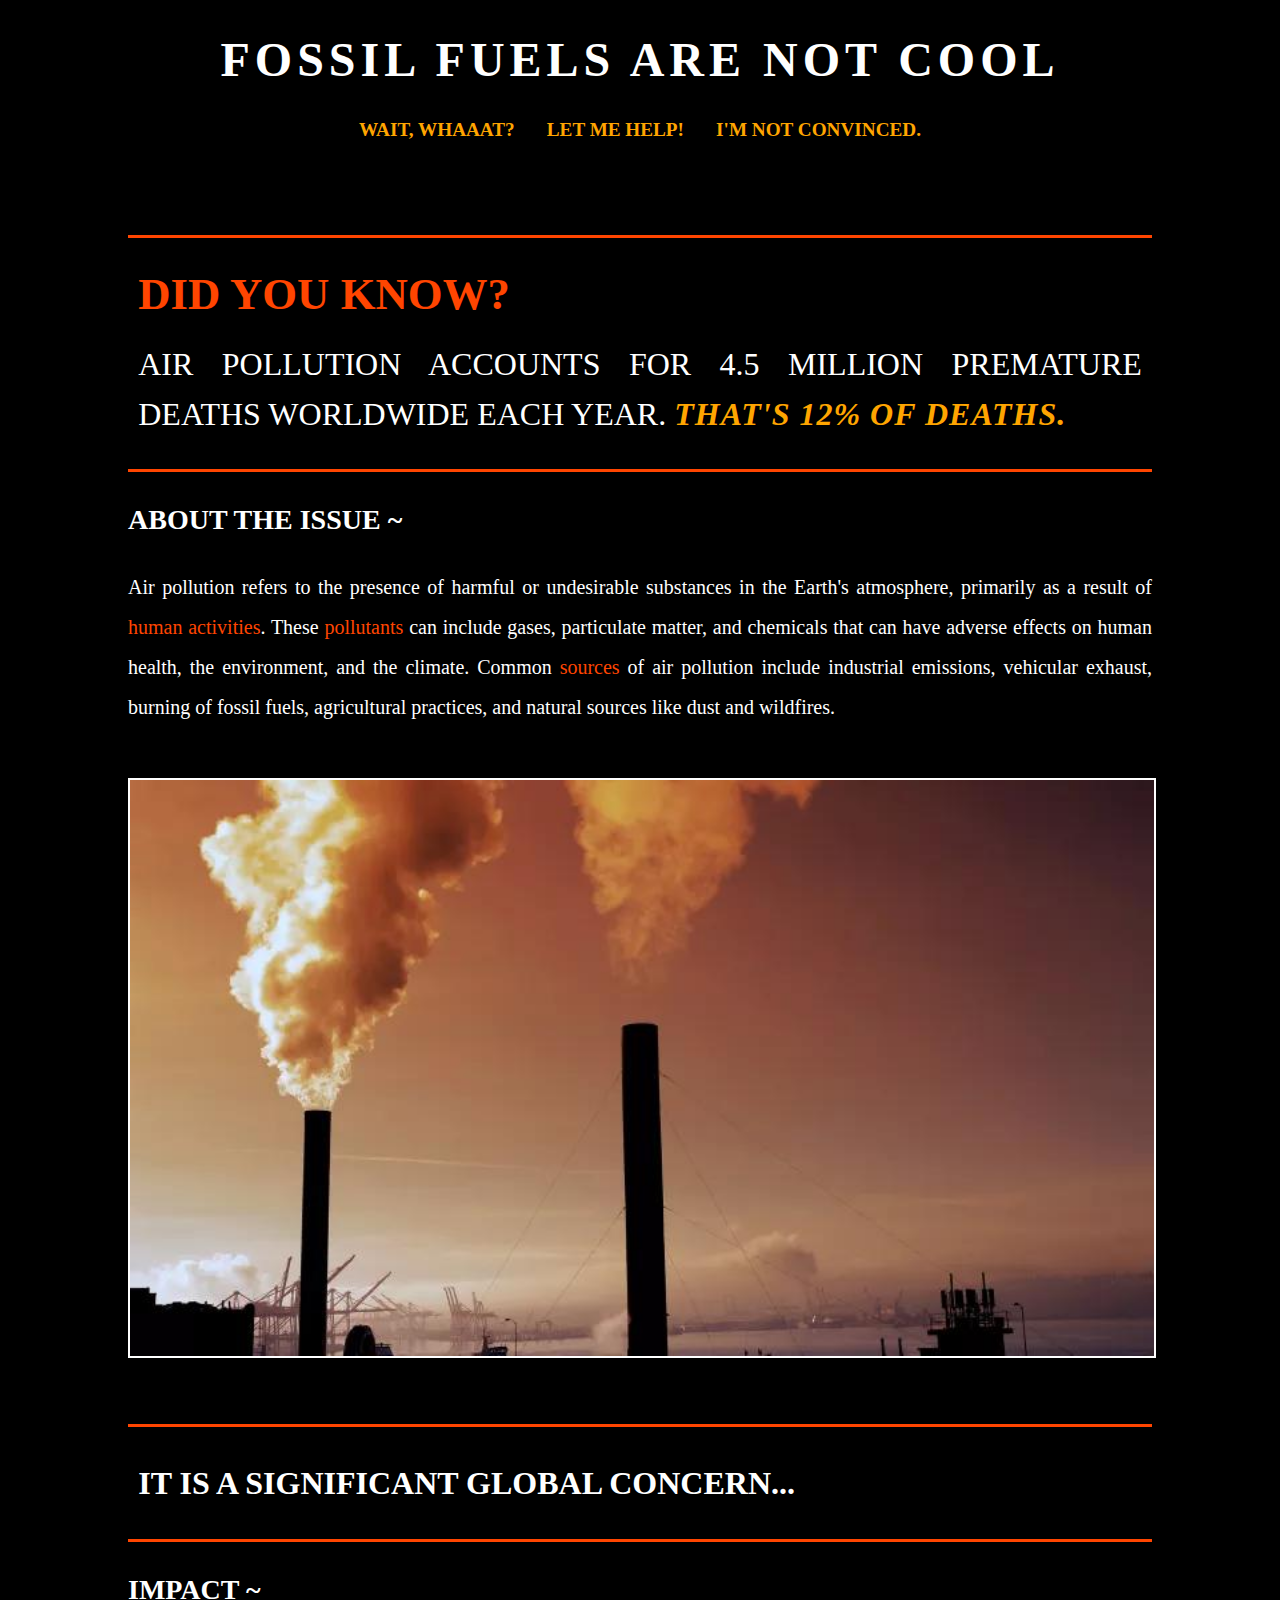
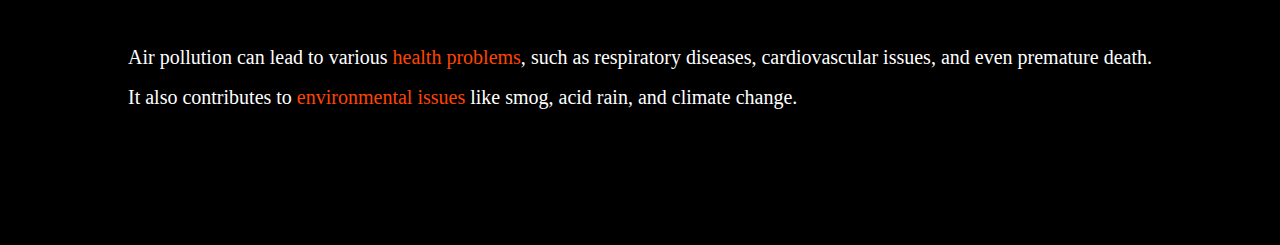
==== index.html @ 17f949c5 "added initial files" ====
<!-- h1 = website title -->
<!-- h2 = headers -->
<!-- h3 = subheaders/fact  -->


<!DOCTYPE html>
<html>
<head>
	<meta charset="utf-8">
	<meta name="viewport" content="width=device-width, initial-scale=1">
	<title>Air Pollution Issue</title>
	<link rel="stylesheet" type="text/css" href="style.css">
</head>
<body>

	<!-- FIXED HEADER POSITION -->

	<div id="header">
		<h1>FOSSIL FUELS ARE NOT COOL</h1>
		<a id="navspace" href="index.html">WAIT, WHAAAT?</a>
		<a id="navspace" href="help.html">LET ME HELP!</a>
		<a id="navspace" href="sources.html">I'M NOT CONVINCED.</a>
	</div>


	<!-- ATTENTION GRABBING FACT -->

	<div>
		<h3 id="fact1"> <span id="spanfact1">DID YOU KNOW?</span><span id="spanfact3">AIR POLLUTION ACCOUNTS FOR 4.5 MILLION PREMATURE DEATHS WORLDWIDE EACH YEAR. </span><span id="spanfact2">THAT'S 12% OF DEATHS.</span></h3>
	</div>


	<!-- ABOUT THE ISSUE -->

	<div id="info1">
		<h2>ABOUT THE ISSUE ~</h2>
		<p>Air pollution refers to the presence of harmful or undesirable substances in the Earth's atmosphere, primarily as a result of <span id="textoutline2">human activities</span>. These <span id="textoutline2">pollutants </span>can include gases, particulate matter, and chemicals that can have adverse effects on human health, the environment, and the climate. Common<span id="textoutline2"> sources </span>of air pollution include industrial emissions, vehicular exhaust, burning of fossil fuels, agricultural practices, and natural sources like dust and wildfires.</p>
		<img src="pollution1.jpg">

		<h3 id="fact1"><span id="fact2">IT IS A SIGNIFICANT GLOBAL CONCERN...</span></h3>

	</div>
	<div id="info2">
		<h2>IMPACT ~</h2>
		<p>Air pollution can lead to various <span id="textoutline2">health problems</span>, such as respiratory diseases, cardiovascular issues, and even premature death. It also contributes to <span id="textoutline2">environmental issues</span> like smog, acid rain, and climate change.</p>
	</div>

</body>
</html>
---- style.css ----
body {
	background-color: black;
	color: white;
	margin: 10%;
	margin-top: 235px;

}

/*title*/
h1{
	font-size: 300%;
	letter-spacing: 5px;
}

/*headers*/
h2{
	font-size: 175%;
	margin-top: 3%;
	margin-bottom: 3%;

}

/*subheader/facts*/
h3{
	font-weight: normal;

}

p{
	font-size: 125%;
	line-height: 40px;
	margin-bottom: 5%;
	display: block;
	text-align: justify;
	font-family: "Trebuchet MS";
}

ul{
	font-size: 125%;
	line-height: 40px;
	margin-bottom: 5%;
	display: block;
	text-align: justify;
	font-family: "Trebuchet MS";
}

/*links menu navigation*/
a {
	text-decoration: none;
	color: orange;
	font-weight: bold;
	font-size: 120%;
	font-family: "Trebuchet MS"
}

a:hover{
	color:white;
}

/*spacing for navigation buttons menu*/
#navspace{
	padding: 0.5%;
	margin: 0.6%;
}
img{
	border: 2px solid white;
	margin-bottom: 30px;
	width:100%;

}

#header {
	background-color: black;
	box-sizing: border-box;
	height: 20%;
	width: 100%;
	top: 0;
	left: 0;
	position: fixed;
	text-align: center;
	color: white;
	font-size: 100%;
}

/*front page fact*/
#fact1 {
	box-sizing: border-box;
	border-bottom: 3px solid orangered;
	border-top: 3px solid orangered;
	width: 100%;
	font-size: 200%;
	padding: 1%;
	padding-top: 3%;
	padding-bottom: 3%;
	line-height: 50px;
	text-align: justify;
}

/*"about the issue"*/
#info1 {


}

/*"future impact"*/
#info2 {
}

/*front page fact styling*/
#spanfact1 {
	font-family: "";
	font-weight: bolder;
	color: orangered;
	display: block;
	font-size: 140%;
	margin-bottom: 20px;
}
#spanfact2 {
	font-style: italic;
	font-weight: bold;
	color: orange;
	font-size: 100%;
	letter-spacing: 1px;
	text-align: right;
}

#spanfact3{
	display: inline;
}

#fact2{
	display: block;
	font-weight: bold;
	text-align: left;
	color: white;
}

#textoutline1{
	color: orange;
}

#textoutline2{
	color: orangered;
}

#spanfact4{
	font-style: italic;
	font-weight: bold;
	color: orangered;
}
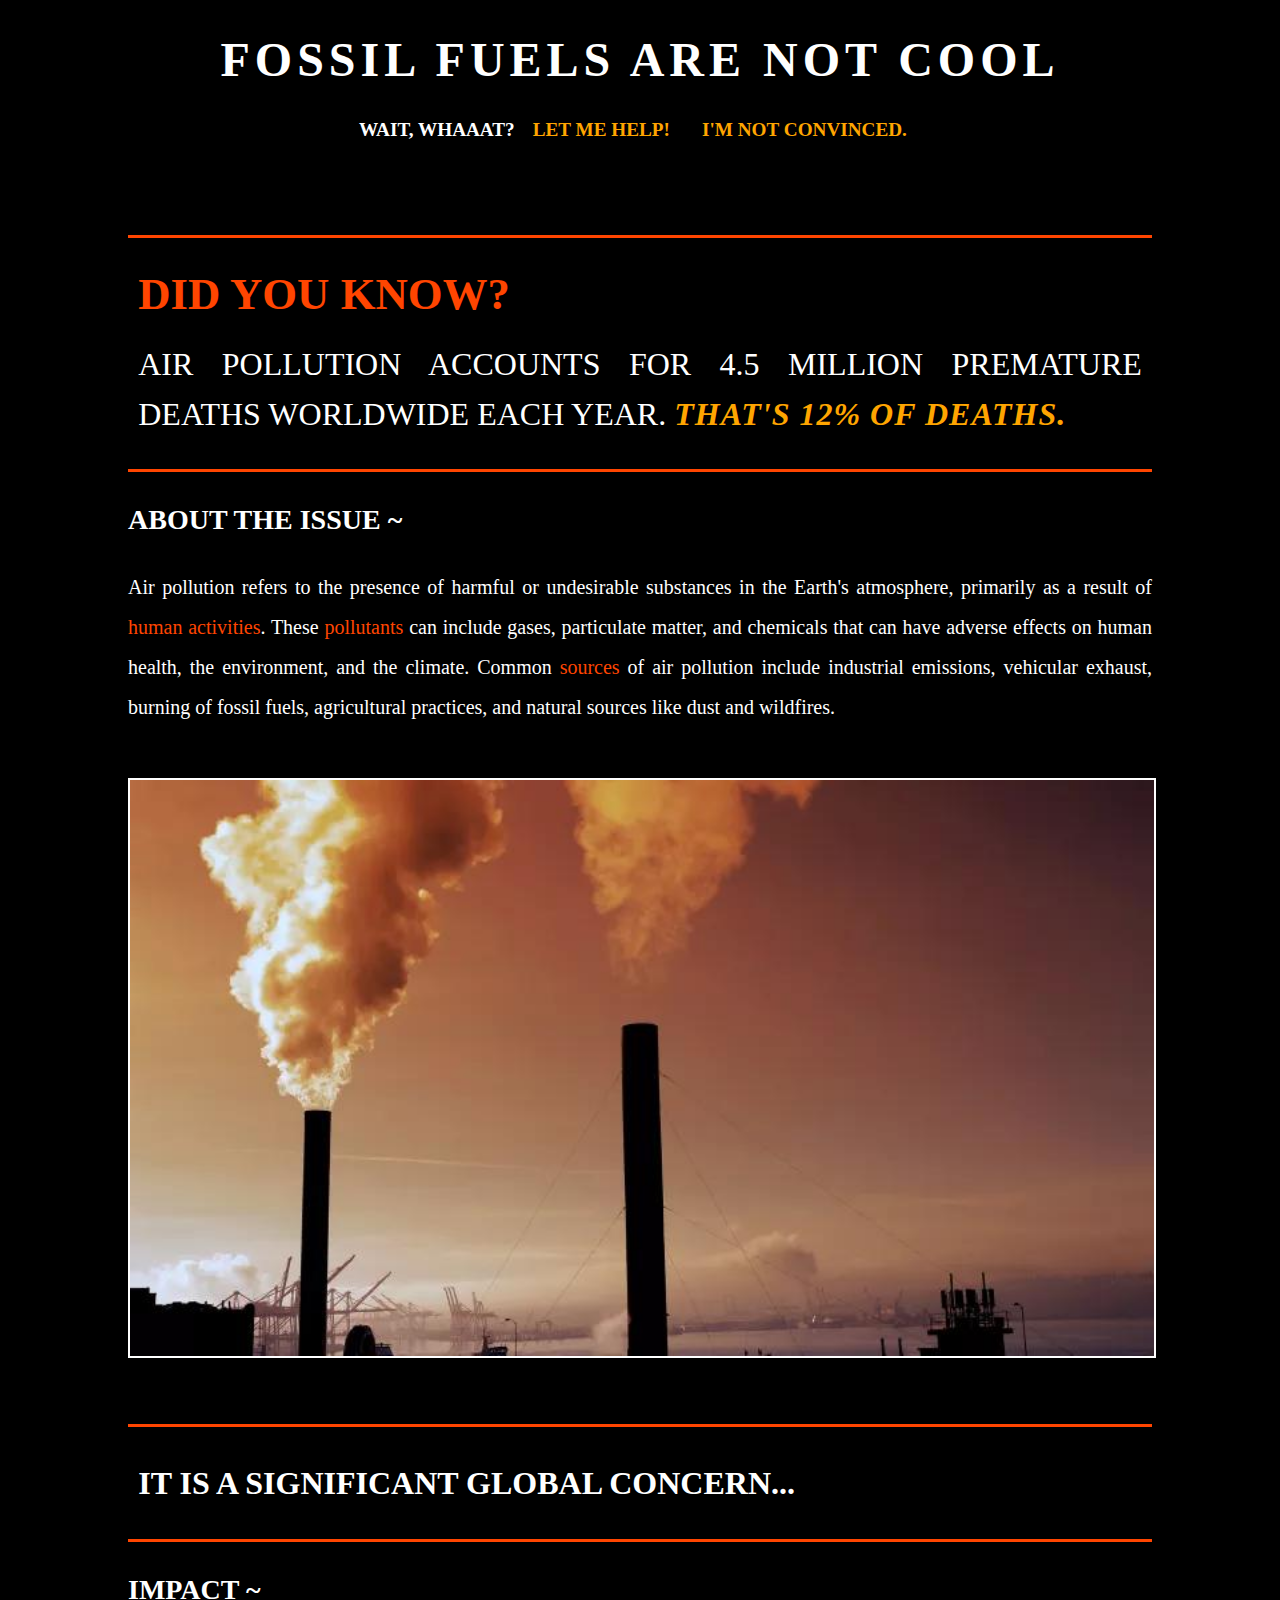
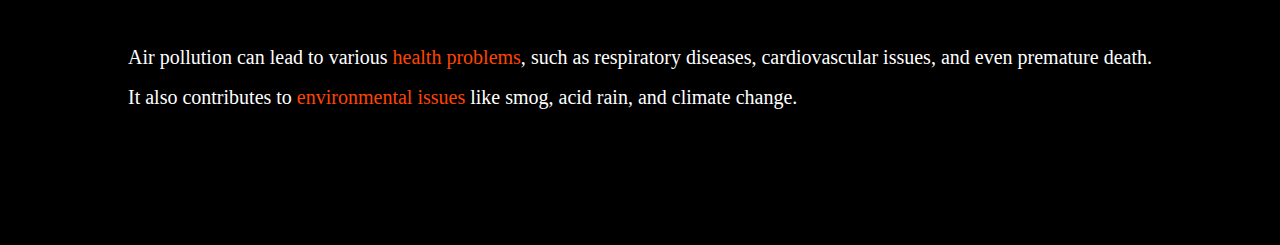
==== commit 26a6a857: "fixed mobile" ====
--- a/index.html
+++ b/index.html
@@ -17,7 +17,7 @@
 
 	<div id="header">
 		<h1>FOSSIL FUELS ARE NOT COOL</h1>
-		<a id="navspace" href="index.html">WAIT, WHAAAT?</a>
+		<a id="active" id="navspace" href="index.html">WAIT, WHAAAT?</a>
 		<a id="navspace" href="help.html">LET ME HELP!</a>
 		<a id="navspace" href="sources.html">I'M NOT CONVINCED.</a>
 	</div>
--- a/style.css
+++ b/style.css
@@ -1,3 +1,7 @@
+#active{
+	color: white;
+}
+
 body {
 	background-color: black;
 	color: white;
@@ -147,4 +151,26 @@
 	font-style: italic;
 	font-weight: bold;
 	color: orangered;
+}
+
+@media (max-width: 490px){
+	#header{
+		position: static;
+/*		height: 10vh;*/
+	display: flex;
+	flex-direction: column;
+	gap: 2vh;
+	font-size: 130%;
+	margin-bottom: 5vh;
+	}
+	#header h1{
+		font-size: 215%;
+	}
+	body{
+		margin-top: 1vh;
+		font-size: 70%;
+	}
+
+
+
 }